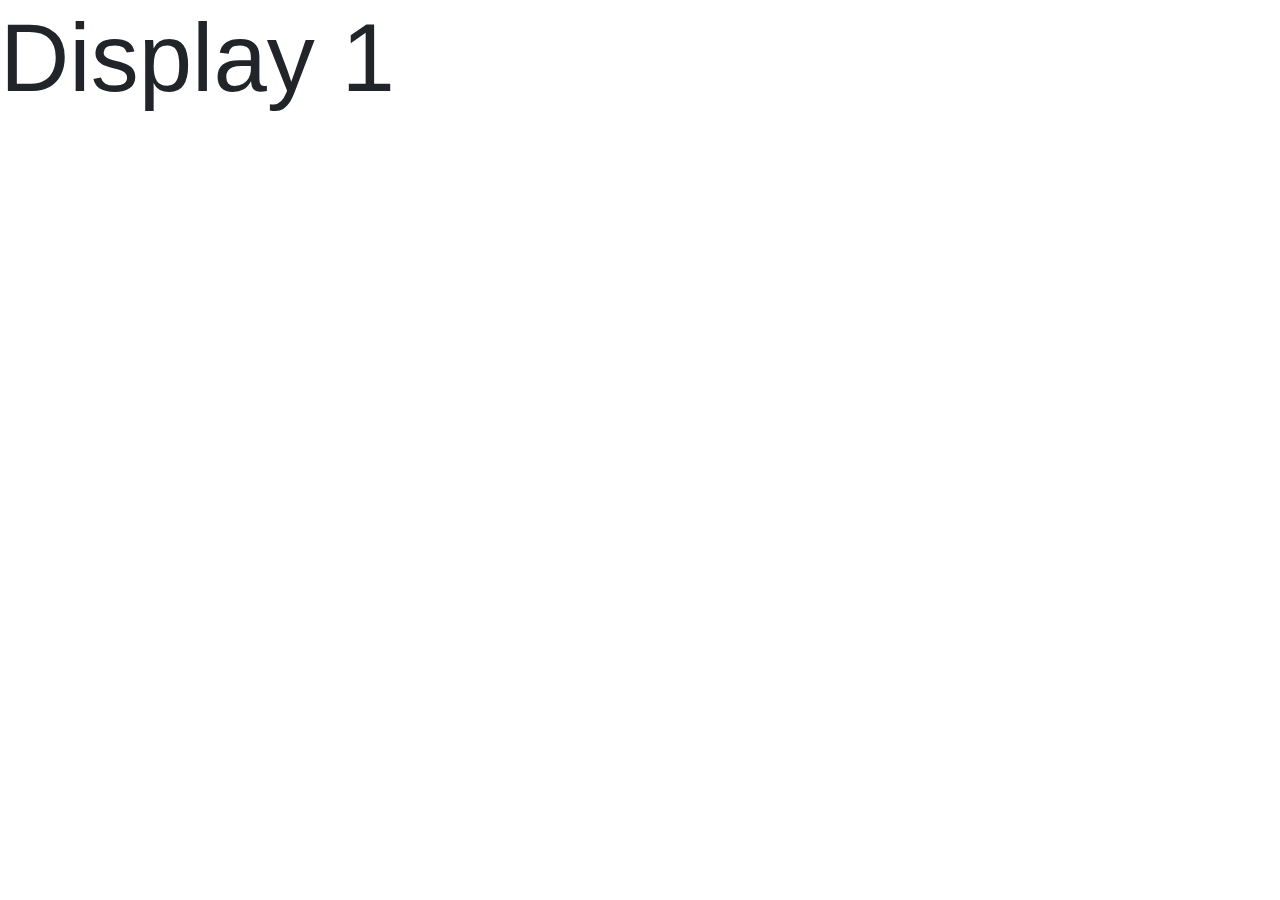
==== src/pages/home/index.html @ 9e30f0cb "project structure" ====
<!DOCTYPE html>
<html lang="en">

<head>
    <meta charset="UTF-8">
    <meta http-equiv="X-UA-Compatible" content="IE=edge">
    <meta name="viewport" content="width=device-width, initial-scale=1.0">
    <!-- Bootstrap CSS -->
    <link rel="stylesheet" href="https://cdn.jsdelivr.net/npm/bootstrap@4.0.0/dist/css/bootstrap.min.css" integrity="sha384-Gn5384xqQ1aoWXA+058RXPxPg6fy4IWvTNh0E263XmFcJlSAwiGgFAW/dAiS6JXm" crossorigin="anonymous">
    <title>Document</title>
</head>

<body>
    <h1 class="display-1">Display 1</h1>
    <!-- Nav bar -->



    <!-- Optional JavaScript -->
    <!-- jQuery first, then Popper.js, then Bootstrap JS -->
    <script src="https://code.jquery.com/jquery-3.2.1.slim.min.js" integrity="sha384-KJ3o2DKtIkvYIK3UENzmM7KCkRr/rE9/Qpg6aAZGJwFDMVNA/GpGFF93hXpG5KkN" crossorigin="anonymous"></script>
    <script src="https://cdn.jsdelivr.net/npm/popper.js@1.12.9/dist/umd/popper.min.js" integrity="sha384-ApNbgh9B+Y1QKtv3Rn7W3mgPxhU9K/ScQsAP7hUibX39j7fakFPskvXusvfa0b4Q" crossorigin="anonymous"></script>
    <script src="https://cdn.jsdelivr.net/npm/bootstrap@4.0.0/dist/js/bootstrap.min.js" integrity="sha384-JZR6Spejh4U02d8jOt6vLEHfe/JQGiRRSQQxSfFWpi1MquVdAyjUar5+76PVCmYl" crossorigin="anonymous"></script>
</body>


</html>


<!-- ctrl k, ctrl f -->
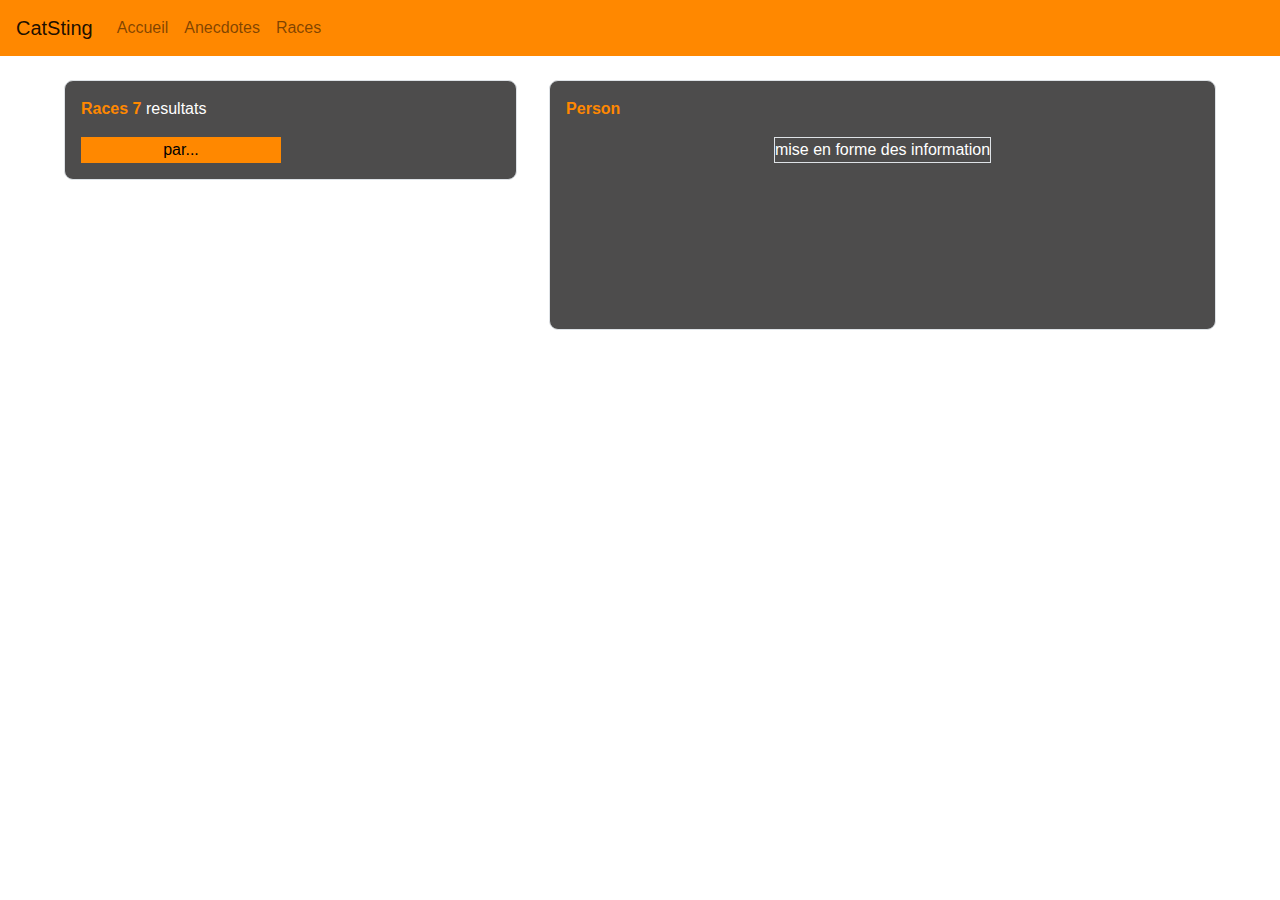
==== commit bf52a6b1: "layout done and parts of the services are completed" ====
--- a/src/pages/home/index.html
+++ b/src/pages/home/index.html
@@ -6,22 +6,116 @@
     <meta http-equiv="X-UA-Compatible" content="IE=edge">
     <meta name="viewport" content="width=device-width, initial-scale=1.0">
     <!-- Bootstrap CSS -->
-    <link rel="stylesheet" href="https://cdn.jsdelivr.net/npm/bootstrap@4.0.0/dist/css/bootstrap.min.css" integrity="sha384-Gn5384xqQ1aoWXA+058RXPxPg6fy4IWvTNh0E263XmFcJlSAwiGgFAW/dAiS6JXm" crossorigin="anonymous">
+    <link rel="stylesheet" href="https://cdn.jsdelivr.net/npm/bootstrap@4.0.0/dist/css/bootstrap.min.css"
+        integrity="sha384-Gn5384xqQ1aoWXA+058RXPxPg6fy4IWvTNh0E263XmFcJlSAwiGgFAW/dAiS6JXm" crossorigin="anonymous">
+    <link rel="stylesheet" href="./index.css">
+    <script src="./index.js"></script>
     <title>Document</title>
 </head>
 
 <body>
-    <h1 class="display-1">Display 1</h1>
     <!-- Nav bar -->
+    <nav class="navbar navbar-expand-lg navbar-light" style="background-color: rgb(255, 136, 0);">
+        <button class="navbar-toggler" type="button" data-toggle="collapse" data-target="#navbarTogglerDemo01"
+            aria-controls="navbarTogglerDemo01" aria-expanded="false" aria-label="Toggle navigation">
+            <span class="navbar-toggler-icon"></span>
+        </button>
+        <div class="collapse navbar-collapse" id="navbarTogglerDemo01">
+            <a class="navbar-brand" href="#">CatSting</a>
+            <ul class="navbar-nav mr-auto mt-2 mt-lg-0">
+                <li class="nav-item">
+                    <a class="nav-link" href="#">Accueil</a>
+                </li>
+                <li class="nav-item">
+                    <a class="nav-link" href="#">Anecdotes</a>
+                </li>
+                <li class="nav-item">
+                    <a class="nav-link" href="#">Races</a>
+                </li>
+            </ul>
+
+        </div>
+    </nav>
 
 
 
+    <!-- side bars -->
+    <section class="d-flex flex-row px-5 py-4">
+        <!-- left -->
+        <div class="border w-50 mx-3 p-3" style="background-color:rgb(77, 76, 76); color: white; border-radius: 9px;">
+            <p><span style="color: rgb(255, 136, 0); " class="font-weight-bold">Races 7</span> resultats</p>
+            <div class="dropdown">
+                <button onclick="myFunction()" class="dropbtn">par...</button>
+                <div id="myDropdown" class="dropdown-content">
+                    <a></a>
+                </div>
+            </div>
+        </div>
+
+        <!-- right -->
+        <div class="w-75  mx-3 position-relative">
+
+
+            <div class="position-absolute border w-100  p-3"
+                style="height: 250px; background-color:rgb(77, 76, 76); color: white; border-radius: 9px;">
+                <p style="color: rgb(255, 136, 0); " class="font-weight-bold">Person</p>
+                <div class="d-flex justify-content-center align-items-end">
+                    <p class="border">mise en forme des information</p>
+                </div>
+            </div>
+        </div>
+
+    </section>
     <!-- Optional JavaScript -->
     <!-- jQuery first, then Popper.js, then Bootstrap JS -->
-    <script src="https://code.jquery.com/jquery-3.2.1.slim.min.js" integrity="sha384-KJ3o2DKtIkvYIK3UENzmM7KCkRr/rE9/Qpg6aAZGJwFDMVNA/GpGFF93hXpG5KkN" crossorigin="anonymous"></script>
-    <script src="https://cdn.jsdelivr.net/npm/popper.js@1.12.9/dist/umd/popper.min.js" integrity="sha384-ApNbgh9B+Y1QKtv3Rn7W3mgPxhU9K/ScQsAP7hUibX39j7fakFPskvXusvfa0b4Q" crossorigin="anonymous"></script>
-    <script src="https://cdn.jsdelivr.net/npm/bootstrap@4.0.0/dist/js/bootstrap.min.js" integrity="sha384-JZR6Spejh4U02d8jOt6vLEHfe/JQGiRRSQQxSfFWpi1MquVdAyjUar5+76PVCmYl" crossorigin="anonymous"></script>
+    <script src="https://code.jquery.com/jquery-3.2.1.slim.min.js"
+        integrity="sha384-KJ3o2DKtIkvYIK3UENzmM7KCkRr/rE9/Qpg6aAZGJwFDMVNA/GpGFF93hXpG5KkN"
+        crossorigin="anonymous"></script>
+    <script src="https://cdn.jsdelivr.net/npm/popper.js@1.12.9/dist/umd/popper.min.js"
+        integrity="sha384-ApNbgh9B+Y1QKtv3Rn7W3mgPxhU9K/ScQsAP7hUibX39j7fakFPskvXusvfa0b4Q"
+        crossorigin="anonymous"></script>
+    <script src="https://cdn.jsdelivr.net/npm/bootstrap@4.0.0/dist/js/bootstrap.min.js"
+        integrity="sha384-JZR6Spejh4U02d8jOt6vLEHfe/JQGiRRSQQxSfFWpi1MquVdAyjUar5+76PVCmYl"
+        crossorigin="anonymous"></script>
 </body>
+
+
+<script>
+    async function testA() {
+        let request = await fetch(`https://catfact.ninja/breeds?limit=5`);
+        let repose = await request.json().then(result => {
+            //console.log(result.data)
+            let dropdown = document.querySelector("#myDropdown");
+            for (const i in result.data) {
+               // console.log(result.data[i].breed)
+                let a = document.createElement("a")
+                var text = document.createTextNode(result.data[i].breed);
+                a.appendChild(text);
+                a.setAttribute('id', result.data[i].breed)
+                dropdown.appendChild(a);
+            }
+
+        })
+            .catch("error");
+        return repose;
+    }
+
+    testA()
+
+
+    
+        // document.querySelector("#myDropdown").addEventListener("click", function (event) {
+        //     console.log(e)
+         
+        // });
+
+        let test = document.querySelector('#myDropdown').children
+        
+       console.log(test)
+    
+</script>
+
+
 
 
 </html>
--- a/src/pages/home/index.css
+++ b/src/pages/home/index.css
@@ -0,0 +1,37 @@
+.dropbtn {
+    background-color: rgb(255, 136, 0);
+    font-size: 16px;
+    border: none;
+    width: 200px;
+    cursor: pointer;
+  }
+  
+  .dropbtn:hover, .dropbtn:focus {
+    background-color: rgb(197, 110, 11);
+    
+  }
+  
+  .dropdown {
+    width: 100%;
+    position: relative;
+    display: inline-block;
+   
+  }
+  
+  .dropdown-content {
+    display: none;
+    width: 100%;
+
+  }
+  
+  .dropdown-content a {
+    color: white;
+    border-bottom: solid rgb(255, 136, 0);
+    padding: 12px 16px;
+    text-decoration: none;
+    display: block;
+  }
+  
+  .dropdown a:hover {background-color: #ddd; color: black;}
+  
+  .show {display: block;}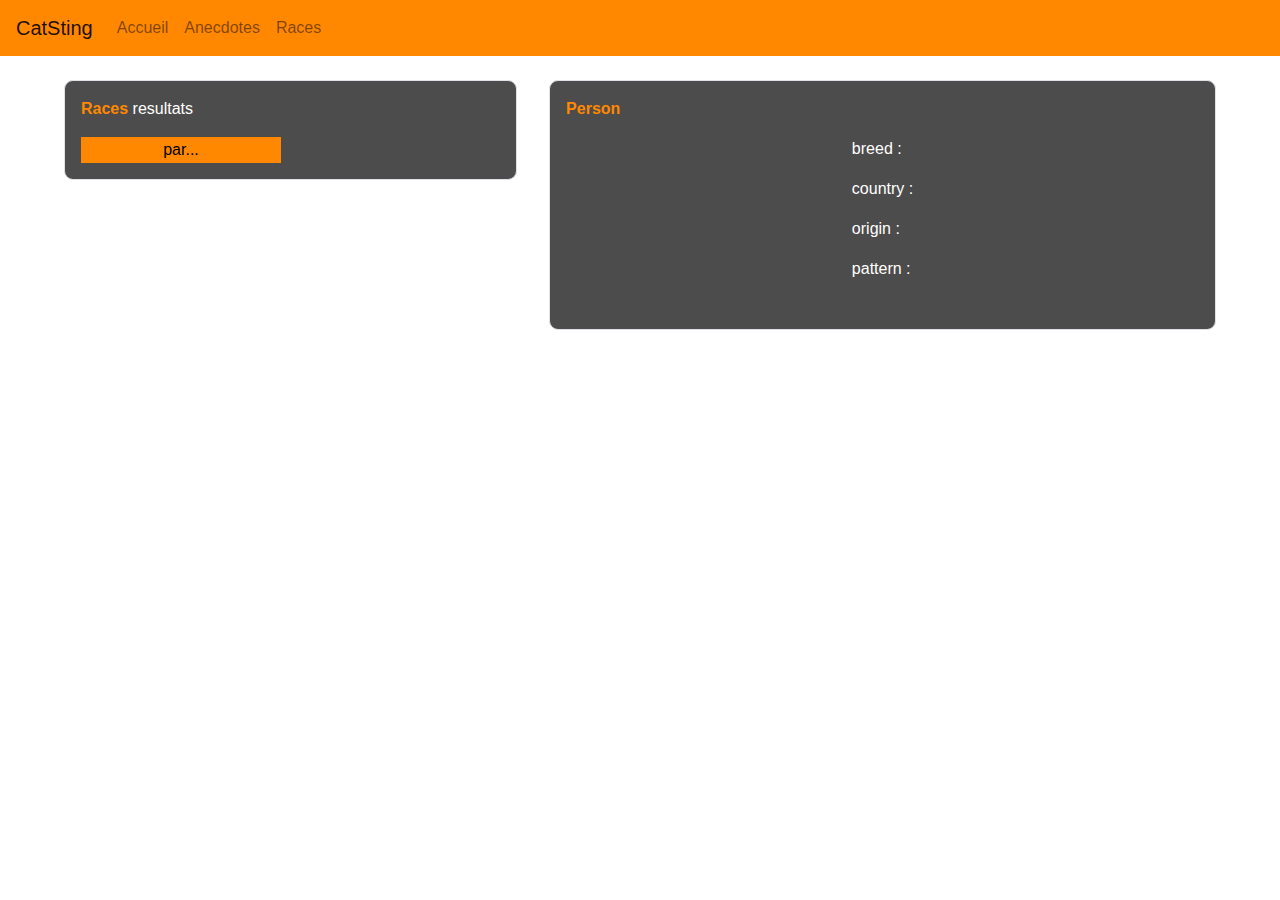
==== commit ee6f4d7d: "all working but i can need to refactor the code" ====
--- a/src/pages/home/index.html
+++ b/src/pages/home/index.html
@@ -43,7 +43,7 @@
     <section class="d-flex flex-row px-5 py-4">
         <!-- left -->
         <div class="border w-50 mx-3 p-3" style="background-color:rgb(77, 76, 76); color: white; border-radius: 9px;">
-            <p><span style="color: rgb(255, 136, 0); " class="font-weight-bold">Races 7</span> resultats</p>
+            <p><span style="color: rgb(255, 136, 0); " class="font-weight-bold" ">Races <span id="raceNumber"></span></span> resultats</p>
             <div class="dropdown">
                 <button onclick="myFunction()" class="dropbtn">par...</button>
                 <div id="myDropdown" class="dropdown-content">
@@ -60,7 +60,13 @@
                 style="height: 250px; background-color:rgb(77, 76, 76); color: white; border-radius: 9px;">
                 <p style="color: rgb(255, 136, 0); " class="font-weight-bold">Person</p>
                 <div class="d-flex justify-content-center align-items-end">
-                    <p class="border">mise en forme des information</p>
+                    <!-- <p class="border " id="info">mise en forme des information</p> -->
+                    <div>
+                        <p>breed : <span id="breed"></span></p>
+                        <p>country : <span id="country"></span></p>
+                        <p>origin : <span id="origin"></span></p>
+                        <p>pattern : <span id="pattern"></span></p>
+                    </div>
                 </div>
             </div>
         </div>
@@ -81,42 +87,59 @@
 
 
 <script>
-    async function testA() {
-        let request = await fetch(`https://catfact.ninja/breeds?limit=5`);
-        let repose = await request.json().then(result => {
-            //console.log(result.data)
-            let dropdown = document.querySelector("#myDropdown");
-            for (const i in result.data) {
-               // console.log(result.data[i].breed)
-                let a = document.createElement("a")
-                var text = document.createTextNode(result.data[i].breed);
-                a.appendChild(text);
-                a.setAttribute('id', result.data[i].breed)
-                dropdown.appendChild(a);
-            }
-
-        })
-            .catch("error");
-        return repose;
-    }
-
-    testA()
-
-
-    
-        // document.querySelector("#myDropdown").addEventListener("click", function (event) {
-        //     console.log(e)
-         
-        // });
-
-        let test = document.querySelector('#myDropdown').children
-        
-       console.log(test)
-    
-</script>
 
 
 
+    const fetchPromise = fetch("https://catfact.ninja/breeds?limit=10");
+    fetchPromise.then(response => {
+        return response.json();
+    }).then(item => {
+        
+        document.querySelector('#raceNumber').innerHTML = item.data.length
+
+        
+        let dropdown = document.querySelector("#myDropdown");
+        item.data.map(i => {
+            let a = document.createElement("a")
+            var text = document.createTextNode(i.breed);
+            a.appendChild(text);
+            a.setAttribute('id', i.breed)
+            dropdown.appendChild(a);
+            return i
+            //console.log(i.breed)
+        });
+
+        const getRace = document.querySelector('#myDropdown').children
+
+        for (const i of getRace) {
+
+            //console.log(i)
+            i.addEventListener('click', (event) => {
+                console.log(event.target.id)
+                getInfoLayOut = document.querySelector('.dropbtn').innerHTML = event.target.id
+
+                const targetInfo = item.data.filter((n)=> n.breed === event.target.id)
+                console.log(targetInfo[0])
+
+                getInfoLayOut = document.querySelector('#breed').innerHTML = targetInfo[0].breed
+                getInfoLayOut = document.querySelector('#country').innerHTML = targetInfo[0].country
+                getInfoLayOut = document.querySelector('#origin').innerHTML = targetInfo[0].origin
+                getInfoLayOut = document.querySelector('#pattern').innerHTML = targetInfo[0].pattern
+                console.log(getInfoLayOut)
+                // function to display names
+
+            })
+        }
+
+
+        //console.log(document.querySelector('#myDropdown').children)
+    });
+
+
+    function display() {
+
+    }
+</script>
 
 </html>
 
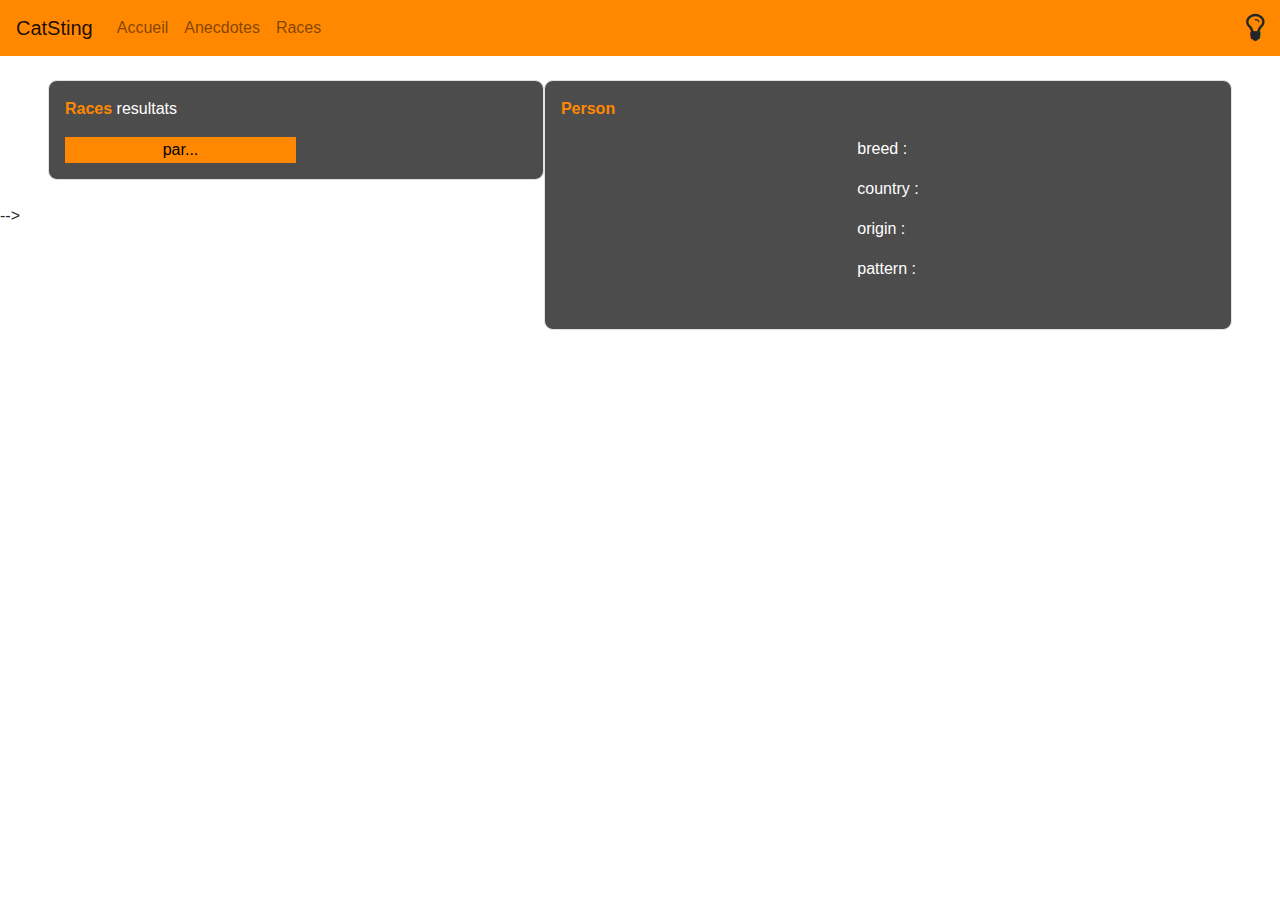
==== commit 2d5d3389: "all functionalities done" ====
--- a/src/pages/home/index.html
+++ b/src/pages/home/index.html
@@ -1,4 +1,4 @@
-<!DOCTYPE html>
+<!-- <!DOCTYPE html>
 <html lang="en">
 
 <head>
@@ -9,14 +9,16 @@
     <link rel="stylesheet" href="https://cdn.jsdelivr.net/npm/bootstrap@4.0.0/dist/css/bootstrap.min.css"
         integrity="sha384-Gn5384xqQ1aoWXA+058RXPxPg6fy4IWvTNh0E263XmFcJlSAwiGgFAW/dAiS6JXm" crossorigin="anonymous">
     <link rel="stylesheet" href="./index.css">
+    <link rel="stylesheet" href="https://cdnjs.cloudflare.com/ajax/libs/font-awesome/4.7.0/css/font-awesome.min.css">
     <script src="./index.js"></script>
     <title>Document</title>
 </head>
 
 <body>
     <!-- Nav bar -->
-    <nav class="navbar navbar-expand-lg navbar-light" style="background-color: rgb(255, 136, 0);">
-        <button class="navbar-toggler" type="button" data-toggle="collapse" data-target="#navbarTogglerDemo01"
+    <nav class="navbar navbar-expand-lg navbar-light d-flex" style="background-color: rgb(255, 136, 0);">
+        <div class="">
+            <button class="navbar-toggler" type="button" data-toggle="collapse" data-target="#navbarTogglerDemo01"
             aria-controls="navbarTogglerDemo01" aria-expanded="false" aria-label="Toggle navigation">
             <span class="navbar-toggler-icon"></span>
         </button>
@@ -27,7 +29,7 @@
                     <a class="nav-link" href="#">Accueil</a>
                 </li>
                 <li class="nav-item">
-                    <a class="nav-link" href="#">Anecdotes</a>
+                    <a class="nav-link" href="../../">Anecdotes</a>
                 </li>
                 <li class="nav-item">
                     <a class="nav-link" href="#">Races</a>
@@ -35,15 +37,26 @@
             </ul>
 
         </div>
+        </div>
+
+        <div class="ml-auto ">
+                <i id="isDark" class="fa fa-lightbulb-o fa-2x" aria-hidden="true" ></i>
+        </div>
     </nav>
 
 
 
-    <!-- side bars -->
-    <section class="d-flex flex-row px-5 py-4">
+
+        <!-- side bars -->
+    <section class="d-flex flex-column flex-sm-row  px-5 py-4">
         <!-- left -->
-        <div class="border w-50 mx-3 p-3" style="background-color:rgb(77, 76, 76); color: white; border-radius: 9px;">
-            <p><span style="color: rgb(255, 136, 0); " class="font-weight-bold" ">Races <span id="raceNumber"></span></span> resultats</p>
+        <div id="leftSide" class="border p-3 sideLeft" style="background-color:rgb(77, 76, 76); color: white; border-radius: 9px;">
+            <p>
+                <span style="color: rgb(255, 136, 0); " class="font-weight-bold" ">
+                    Races <span id="raceNumber"></span>
+                </span>
+                resultats
+            </p>
             <div class="dropdown">
                 <button onclick="myFunction()" class="dropbtn">par...</button>
                 <div id="myDropdown" class="dropdown-content">
@@ -53,9 +66,7 @@
         </div>
 
         <!-- right -->
-        <div class="w-75  mx-3 position-relative">
-
-
+        <div class="sideRight position-relative mt-2 mt-sm-0">
             <div class="position-absolute border w-100  p-3"
                 style="height: 250px; background-color:rgb(77, 76, 76); color: white; border-radius: 9px;">
                 <p style="color: rgb(255, 136, 0); " class="font-weight-bold">Person</p>
@@ -72,6 +83,7 @@
         </div>
 
     </section>
+
     <!-- Optional JavaScript -->
     <!-- jQuery first, then Popper.js, then Bootstrap JS -->
     <script src="https://code.jquery.com/jquery-3.2.1.slim.min.js"
@@ -85,6 +97,12 @@
         crossorigin="anonymous"></script>
 </body>
 
+<style>
+    .isDark{
+        background-color: black;
+    }
+</style>
+
 
 <script>
 
@@ -94,54 +112,57 @@
     fetchPromise.then(response => {
         return response.json();
     }).then(item => {
-        
-        document.querySelector('#raceNumber').innerHTML = item.data.length
+       
+        getRaceNum(item.data.length)
+        displayRaces(item.data)
+        displaySelectedRace(item.data)
+    });
 
-        
-        let dropdown = document.querySelector("#myDropdown");
-        item.data.map(i => {
+
+    const getRaceNum = (totalRaceNum) => {
+        console.log(totalRaceNum)
+        document.querySelector('#raceNumber').innerHTML = totalRaceNum
+    }
+
+    const displayRaces = (data) => {
+        const dropdown = document.querySelector("#myDropdown");
+        data.map(i => {
             let a = document.createElement("a")
             var text = document.createTextNode(i.breed);
             a.appendChild(text);
             a.setAttribute('id', i.breed)
             dropdown.appendChild(a);
-            return i
-            //console.log(i.breed)
         });
+    }
 
+    const displaySelectedRace = (data) => {
+      
         const getRace = document.querySelector('#myDropdown').children
 
-        for (const i of getRace) {
-
-            //console.log(i)
-            i.addEventListener('click', (event) => {
-                console.log(event.target.id)
-                getInfoLayOut = document.querySelector('.dropbtn').innerHTML = event.target.id
-
-                const targetInfo = item.data.filter((n)=> n.breed === event.target.id)
-                console.log(targetInfo[0])
-
+        for (const element of getRace) {
+            element.addEventListener('click', (event) => {
+                const targetInfo = data.filter((i) => i.breed === event.target.id)
+                //console.log(targetInfo[0])
+                // display on your button
+                document.querySelector(".dropbtn").innerHTML=targetInfo[0].breed
+                // display all info 
                 getInfoLayOut = document.querySelector('#breed').innerHTML = targetInfo[0].breed
                 getInfoLayOut = document.querySelector('#country').innerHTML = targetInfo[0].country
                 getInfoLayOut = document.querySelector('#origin').innerHTML = targetInfo[0].origin
                 getInfoLayOut = document.querySelector('#pattern').innerHTML = targetInfo[0].pattern
-                console.log(getInfoLayOut)
-                // function to display names
-
             })
         }
+    }
 
 
-        //console.log(document.querySelector('#myDropdown').children)
-    });
+    document.querySelector('#isDark').addEventListener('click', ()=>{
+        document.body.classList.toggle("isDark");
+    })
+    
 
 
-    function display() {
-
-    }
 </script>
 
 </html>
 
-
-<!-- ctrl k, ctrl f -->+ -->
--- a/src/pages/home/index.css
+++ b/src/pages/home/index.css
@@ -1,37 +1,61 @@
 .dropbtn {
-    background-color: rgb(255, 136, 0);
-    font-size: 16px;
-    border: none;
-    width: 200px;
-    cursor: pointer;
+  background-color: rgb(255, 136, 0);
+  font-size: 16px;
+  border: none;
+  width: 50%;
+  
+}
+
+.sideLeft{
+ 
+  width: 70%;
+}
+.sideRight{
+ 
+  width: 100%;
+}
+
+@media only screen and (max-width: 576px) {
+  .dropbtn {
+    width: 100%;
   }
+  .sideLeft{
+    background-color: red;
+    width: 100%;
+  }
+  .sideRight{
+    background-color: red;
+    width: 100%;
+  }
+}
+
+
+.dropbtn:hover, .dropbtn:focus {
+  background-color: rgb(197, 110, 11);
   
-  .dropbtn:hover, .dropbtn:focus {
-    background-color: rgb(197, 110, 11);
-    
-  }
-  
-  .dropdown {
-    width: 100%;
-    position: relative;
-    display: inline-block;
-   
-  }
-  
-  .dropdown-content {
-    display: none;
-    width: 100%;
+}
 
-  }
-  
-  .dropdown-content a {
-    color: white;
-    border-bottom: solid rgb(255, 136, 0);
-    padding: 12px 16px;
-    text-decoration: none;
-    display: block;
-  }
-  
-  .dropdown a:hover {background-color: #ddd; color: black;}
-  
-  .show {display: block;}+.dropdown {
+  width: 100%;
+  position: relative;
+  display: inline-block;
+ 
+}
+
+.dropdown-content {
+  display: none;
+  width: 100%;
+
+}
+
+.dropdown-content a {
+  color: white;
+  border-bottom: solid rgb(255, 136, 0);
+  padding: 12px 16px;
+  text-decoration: none;
+  display: block;
+}
+
+.dropdown a:hover {background-color: #ddd; color: black;}
+
+.show {display: block;}